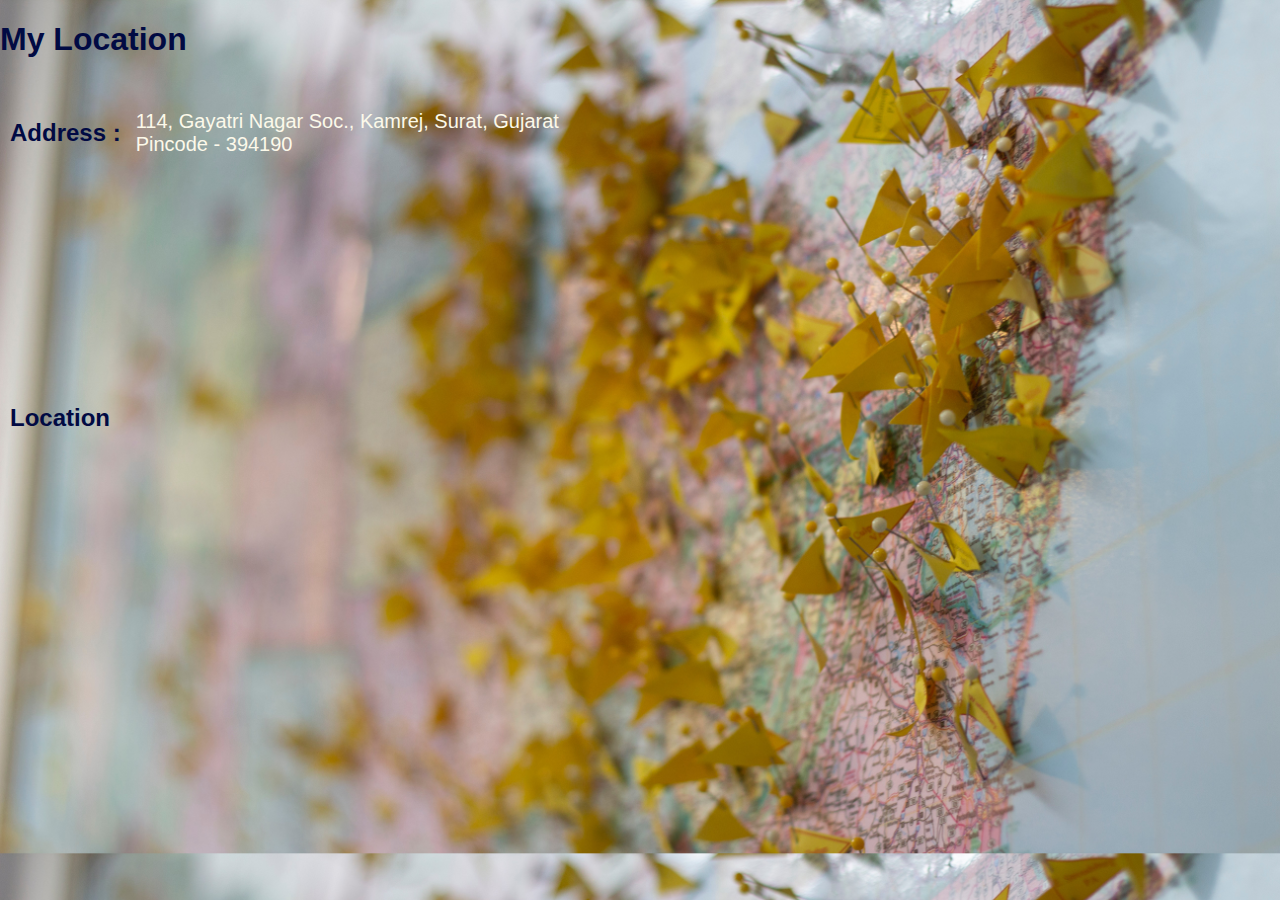
==== location/location.html @ 64c2ff12 "Add files via upload" ====
<!DOCTYPE HTML> 
<html>
<head>
        <title>Location</title>
       <link rel="stylesheet" type="text/css" href="styles.css">
</head>
<body>
<h1>My Location</h1>
<div>
<table cellpadding="5" cellspacing="5" border="0">
	<tr>
		<td>
			<h2>Address :</h2>
		</td>
		<td>
			<p>114, Gayatri Nagar Soc., Kamrej, Surat, Gujarat<br>Pincode - 394190</p>
		</td>
	</tr>
	<tr>
		<td>
			<h2>Location</h2>
		</td>
		<td>
			<iframe src="https://www.google.com/maps/embed?pb=!1m14!1m8!1m3!1d7435.964413472251!2d72.9499326!3d21.2721719!3m2!1i1024!2i768!4f13.1!3m3!1m2!1s0x0%3A0x0!2zMjHCsDE2JzIwLjYiTiA3MsKwNTcnMTQuNSJF!5e0!3m2!1sen!2sin!4v1582020256666!5m2!1sen!2sin" width="600" height="450" frameborder="0" style="border:0;" allowfullscreen=""></iframe>
		</td>
	</tr>
</table>
</div>
</body>
</html>
---- location/styles.css ----
body{
margin-top:0;
margin-left:0;
margin-right:0;
background-image: url("location.jpg");
background-size: cover;
font-family:Gotham, "Helvetica Neue", Helvetica, Arial, "sans-serif";
}
p{
	font-size: 20px;
	color: #fcf9ea;
}
h1,h2{
	color: #010a43;
}
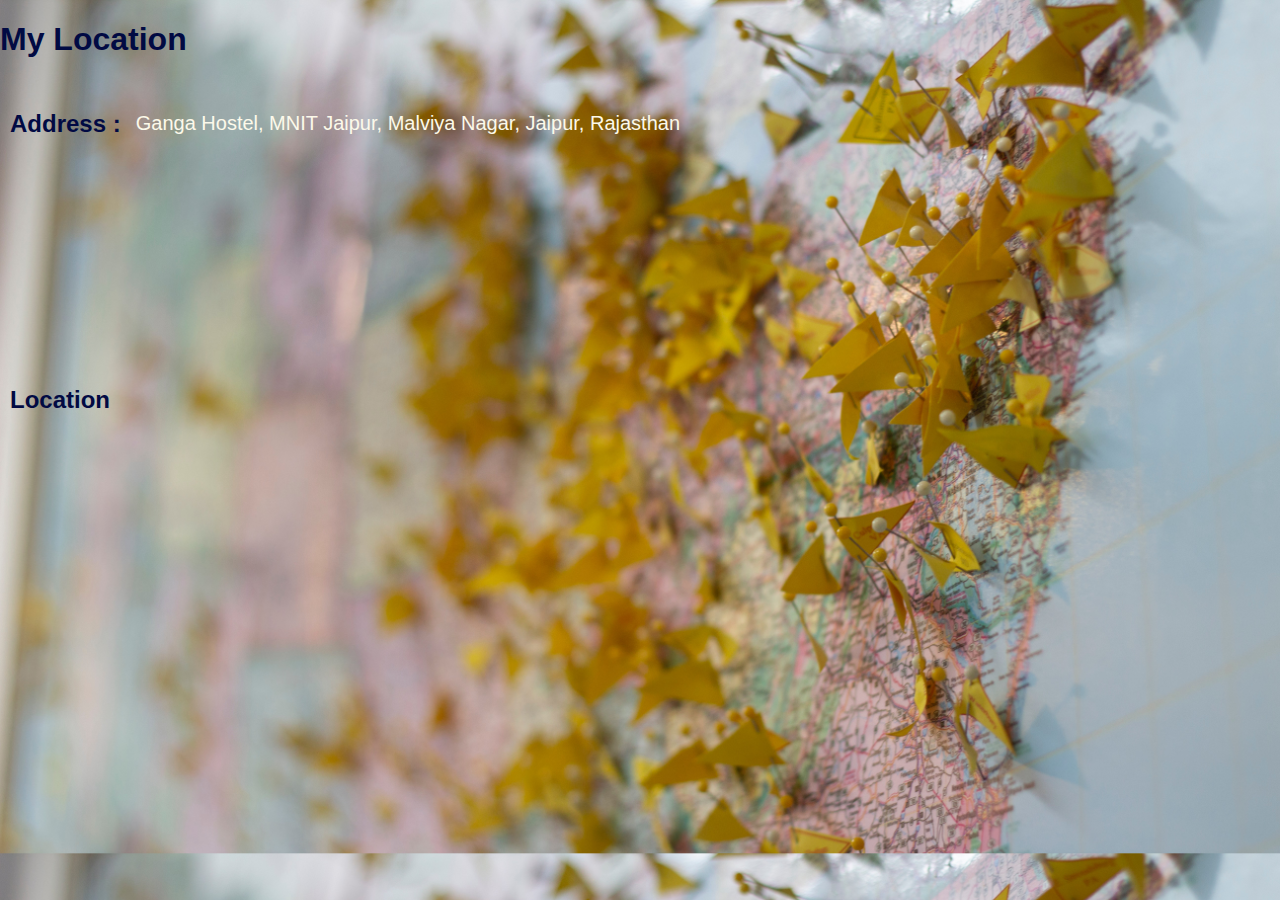
==== commit f6157c2c: "Update location.html" ====
--- a/location/location.html
+++ b/location/location.html
@@ -13,7 +13,7 @@
 			<h2>Address :</h2>
 		</td>
 		<td>
-			<p>114, Gayatri Nagar Soc., Kamrej, Surat, Gujarat<br>Pincode - 394190</p>
+			<p>Ganga Hostel, MNIT Jaipur, Malviya Nagar, Jaipur, Rajasthan</p>
 		</td>
 	</tr>
 	<tr>
@@ -21,7 +21,7 @@
 			<h2>Location</h2>
 		</td>
 		<td>
-			<iframe src="https://www.google.com/maps/embed?pb=!1m14!1m8!1m3!1d7435.964413472251!2d72.9499326!3d21.2721719!3m2!1i1024!2i768!4f13.1!3m3!1m2!1s0x0%3A0x0!2zMjHCsDE2JzIwLjYiTiA3MsKwNTcnMTQuNSJF!5e0!3m2!1sen!2sin!4v1582020256666!5m2!1sen!2sin" width="600" height="450" frameborder="0" style="border:0;" allowfullscreen=""></iframe>
+			<iframe src="https://www.google.com/maps/embed?pb=!1m18!1m12!1m3!1d3233.759997771939!2d75.80942330903254!3d26.86404577877563!2m3!1f0!2f0!3f0!3m2!1i1024!2i768!4f13.1!3m3!1m2!1s0x396db66fe2879c7f%3A0xdfc843bf9b6f869a!2sMalaviya%20National%20Institute%20of%20Technology%20Jaipur!5e0!3m2!1sen!2sin!4v1582955363304!5m2!1sen!2sin" width="600" height="450" frameborder="0" style="border:0;" allowfullscreen=""></iframe>
 		</td>
 	</tr>
 </table>
